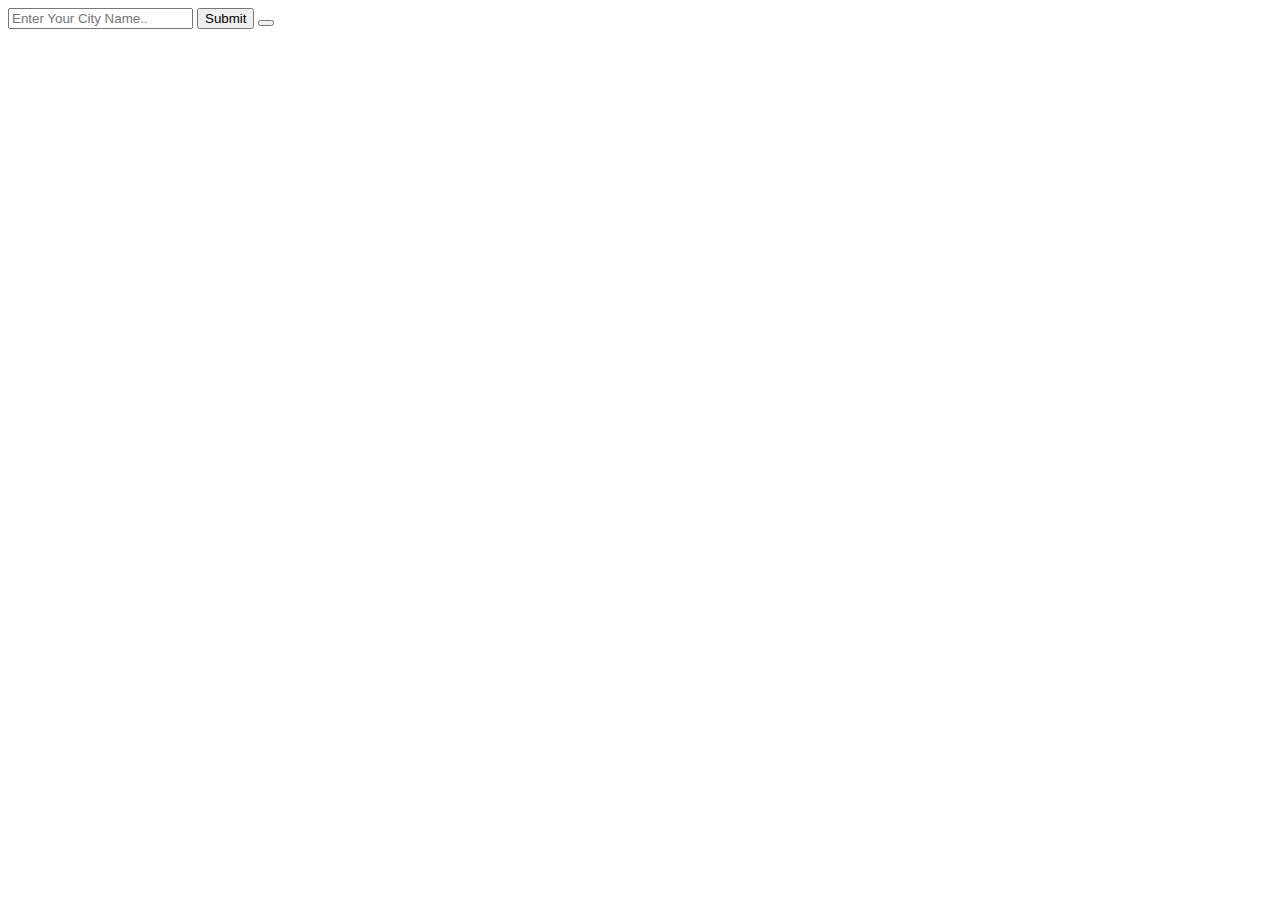
==== index.html @ 37735761 "Add files via upload" ====
<!DOCTYPE html>
<html lang="en">
  <head>
    <meta charset="UTF-8" />
    <meta name="viewport" content="width=device-width, initial-scale=1.0" />
    <link rel="stylesheet" href="style.css" />
    <title>Weather App.</title>
  </head>
  <body>
    <div class="container">
      <section class="main">
        <section class="inputs">
          <input
            type="text"
            placeholder="Enter Your City Name.."
            id="cityinput"
          />
          <input type="submit" value="Submit" id="add" />
          <button placeholder="submit" id="add"></button>
        </section>
        <!-- Second Section -->
        <section class="display">
          <div class="wrapper">
            <h2 id="cityoutput"></h2>
            <p id="description"></p>
            <p id="temp"></p>
            <p id="wind"></p>
          </div>
        </section>
      </section>
    </div>
    <script src="script.js"></script>
  </body>
</html>
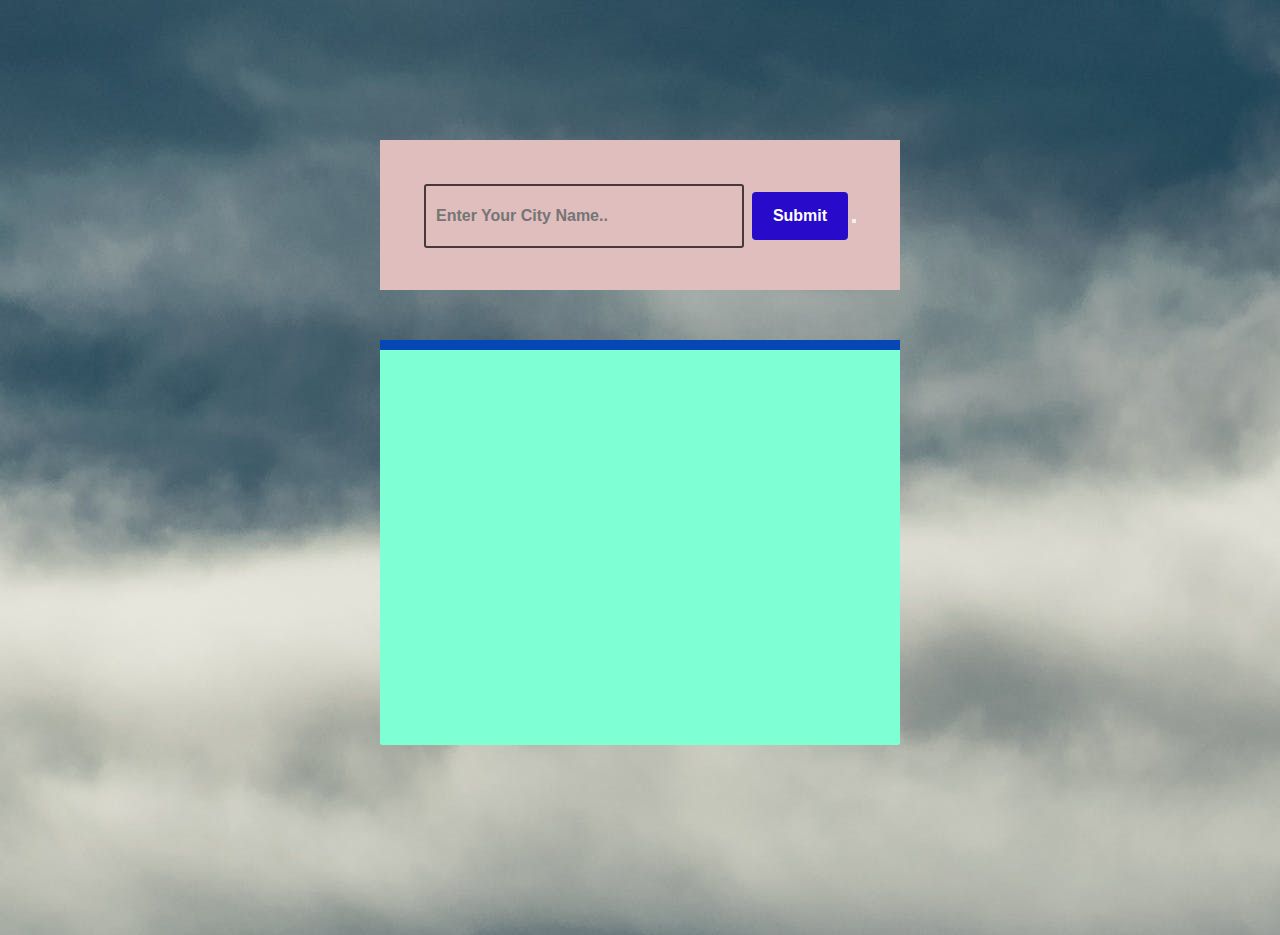
==== commit 0b24de34: "Update index.html" ====
--- a/index.html
+++ b/index.html
@@ -3,7 +3,7 @@
   <head>
     <meta charset="UTF-8" />
     <meta name="viewport" content="width=device-width, initial-scale=1.0" />
-    <link rel="stylesheet" href="style.css" />
+    <link rel="stylesheet" href="Weather App/style.css" />
     <title>Weather App.</title>
   </head>
   <body>
@@ -29,6 +29,6 @@
         </section>
       </section>
     </div>
-    <script src="script.js"></script>
+    <script src="Weather App/script.js"></script>
   </body>
 </html>
--- a/Weather App/style.css
+++ b/Weather App/style.css
@@ -0,0 +1,86 @@
+* {
+  margin: 0;
+  padding: 0;
+  box-sizing: border-box;
+}
+body {
+  background-image: url("./weather.jpg");
+}
+
+.container {
+  width: 600px;
+  margin: 100px auto;
+  padding: 40px;
+}
+
+.inputs {
+  padding: 2rem 0 2rem 0;
+  text-align: center;
+  background: rgb(224, 190, 190);
+  height: 150px;
+}
+
+.inputs input[type="text"] {
+  height: 4rem;
+  width: 20rem;
+  background: #212121;
+  font-weight: bold;
+  font-size: 1rem;
+  padding: 10px;
+  border: none;
+  background-color: transparent;
+  border: 2px solid #473939;
+  border-radius: 3px;
+  margin-right: 4px;
+}
+
+.inputs input[type="submit"] {
+  height: 3rem;
+  width: 6rem;
+  background: #270aca;
+  font-weight: bold;
+  color: white;
+  font-size: 1rem;
+  margin-top: 20px;
+  border: none;
+  border-radius: 4px;
+}
+
+.display {
+  text-align: center;
+  width: 520px;
+  color: #16a864;
+}
+
+.wrapper {
+  margin: 0 9rem;
+  background-color: aquamarine;
+  height: 45vh;
+  margin: 50px auto;
+  border-radius: 2px;
+}
+
+.wrapper h2 {
+  padding: 5px 0;
+  text-align: center;
+  background: #0548b5;
+  color: white;
+}
+
+.wrapper p {
+  margin: 20px 50px;
+  margin-right: 20px;
+  text-align: left;
+  color: #04214c;
+  font-size: 23px;
+}
+
+.wrapper h2 span {
+  font-size: 26px;
+  color: #9beefb;
+}
+
+.wrapper p span {
+  color: #5e0df4;
+  font-size: 25px;
+}
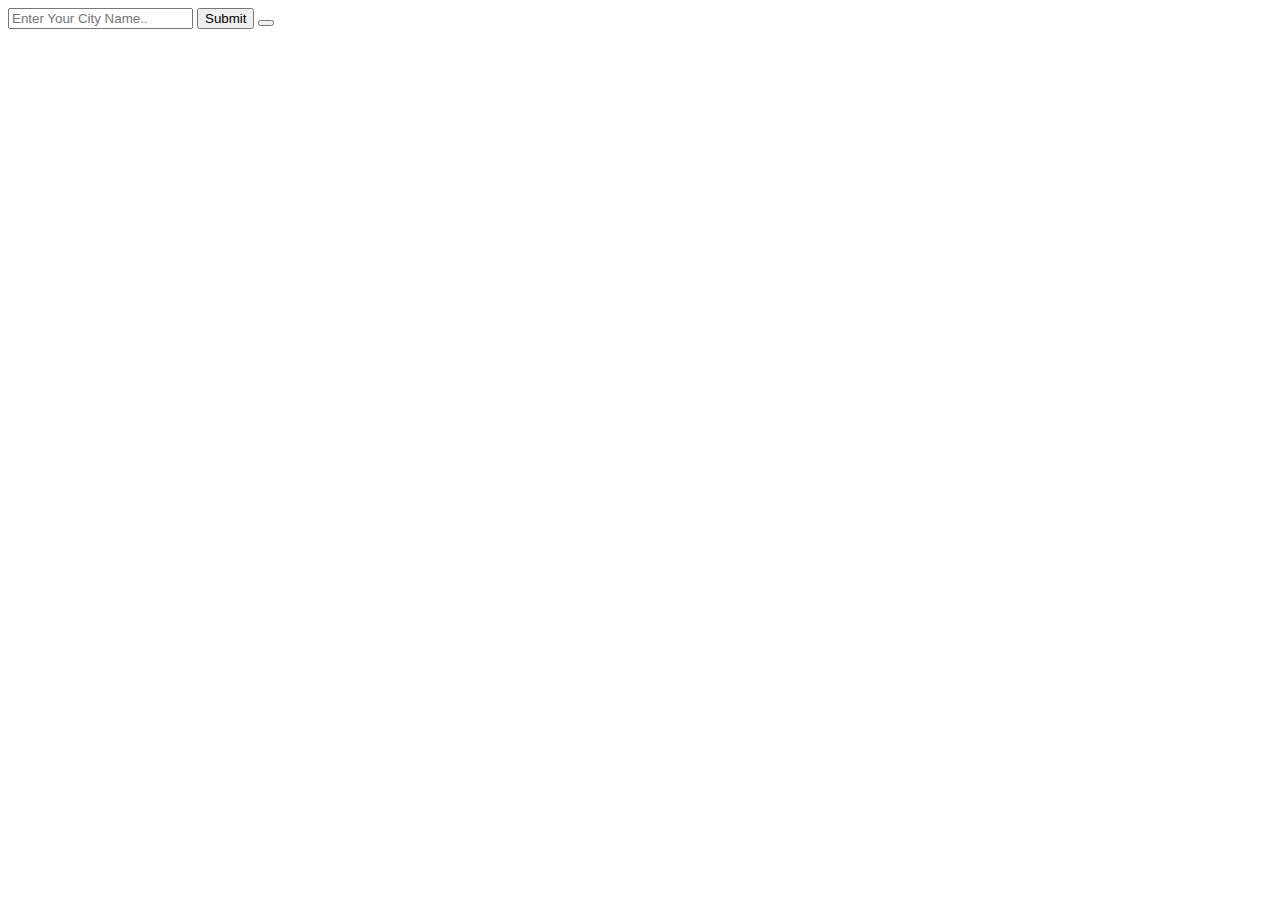
==== commit 954ef35b: "Update index.html" ====
--- a/index.html
+++ b/index.html
@@ -3,7 +3,7 @@
   <head>
     <meta charset="UTF-8" />
     <meta name="viewport" content="width=device-width, initial-scale=1.0" />
-    <link rel="stylesheet" href="Weather App/style.css" />
+    <link rel="stylesheet" href="Weather_App/style.css" />
     <title>Weather App.</title>
   </head>
   <body>
@@ -29,6 +29,6 @@
         </section>
       </section>
     </div>
-    <script src="Weather App/script.js"></script>
+    <script src="Weather_App/script.js"></script>
   </body>
 </html>
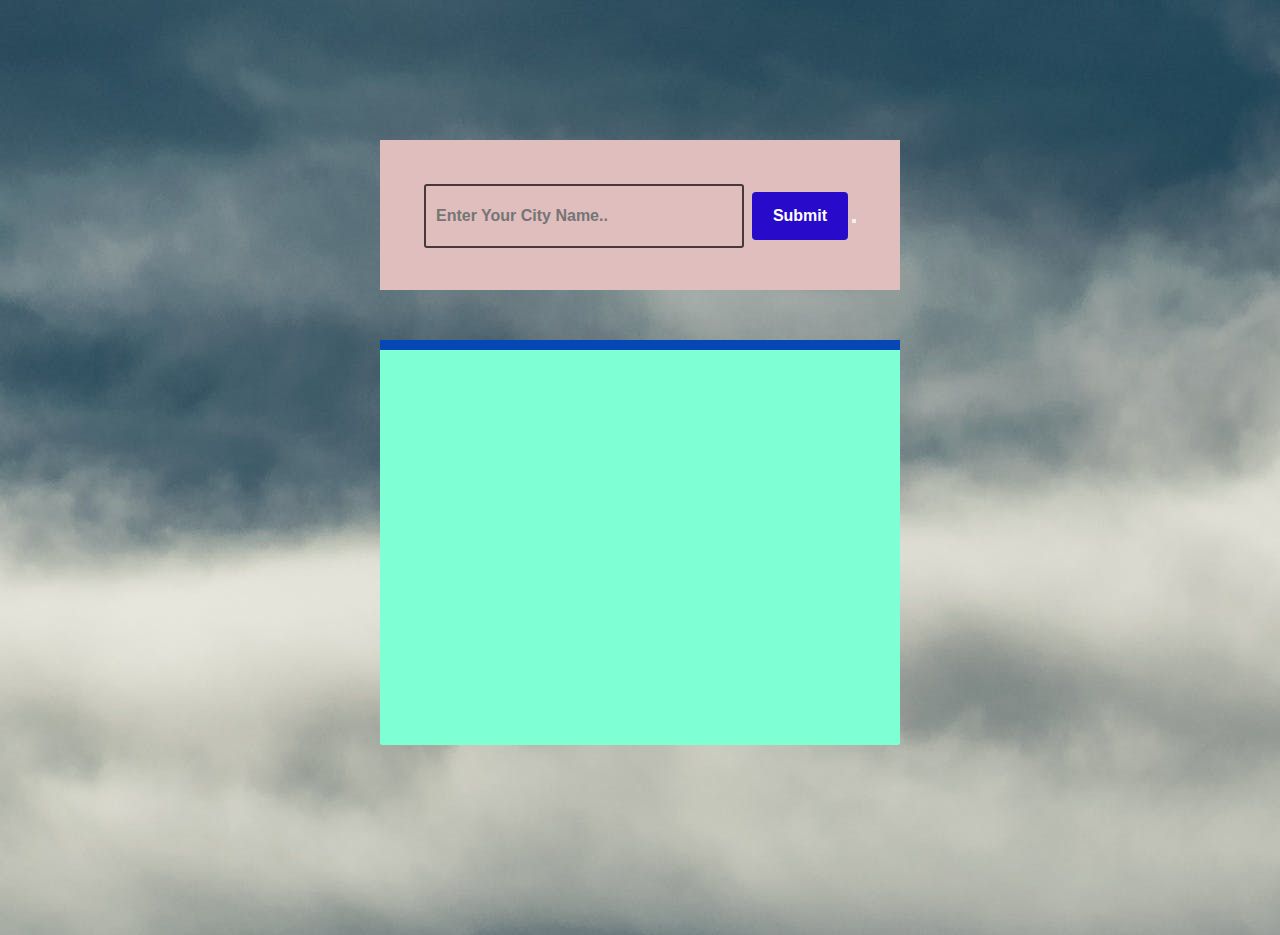
==== commit 444488b4: "Update index.html" ====
--- a/index.html
+++ b/index.html
@@ -3,7 +3,7 @@
   <head>
     <meta charset="UTF-8" />
     <meta name="viewport" content="width=device-width, initial-scale=1.0" />
-    <link rel="stylesheet" href="Weather_App/style.css" />
+    <link rel="stylesheet" href="./style.css" />
     <title>Weather App.</title>
   </head>
   <body>
@@ -29,6 +29,6 @@
         </section>
       </section>
     </div>
-    <script src="Weather_App/script.js"></script>
+    <script src="./script.js"></script>
   </body>
 </html>
--- a/style.css
+++ b/style.css
@@ -0,0 +1,86 @@
+* {
+  margin: 0;
+  padding: 0;
+  box-sizing: border-box;
+}
+body {
+  background-image: url("./weather.jpg");
+}
+
+.container {
+  width: 600px;
+  margin: 100px auto;
+  padding: 40px;
+}
+
+.inputs {
+  padding: 2rem 0 2rem 0;
+  text-align: center;
+  background: rgb(224, 190, 190);
+  height: 150px;
+}
+
+.inputs input[type="text"] {
+  height: 4rem;
+  width: 20rem;
+  background: #212121;
+  font-weight: bold;
+  font-size: 1rem;
+  padding: 10px;
+  border: none;
+  background-color: transparent;
+  border: 2px solid #473939;
+  border-radius: 3px;
+  margin-right: 4px;
+}
+
+.inputs input[type="submit"] {
+  height: 3rem;
+  width: 6rem;
+  background: #270aca;
+  font-weight: bold;
+  color: white;
+  font-size: 1rem;
+  margin-top: 20px;
+  border: none;
+  border-radius: 4px;
+}
+
+.display {
+  text-align: center;
+  width: 520px;
+  color: #16a864;
+}
+
+.wrapper {
+  margin: 0 9rem;
+  background-color: aquamarine;
+  height: 45vh;
+  margin: 50px auto;
+  border-radius: 2px;
+}
+
+.wrapper h2 {
+  padding: 5px 0;
+  text-align: center;
+  background: #0548b5;
+  color: white;
+}
+
+.wrapper p {
+  margin: 20px 50px;
+  margin-right: 20px;
+  text-align: left;
+  color: #04214c;
+  font-size: 23px;
+}
+
+.wrapper h2 span {
+  font-size: 26px;
+  color: #9beefb;
+}
+
+.wrapper p span {
+  color: #5e0df4;
+  font-size: 25px;
+}
